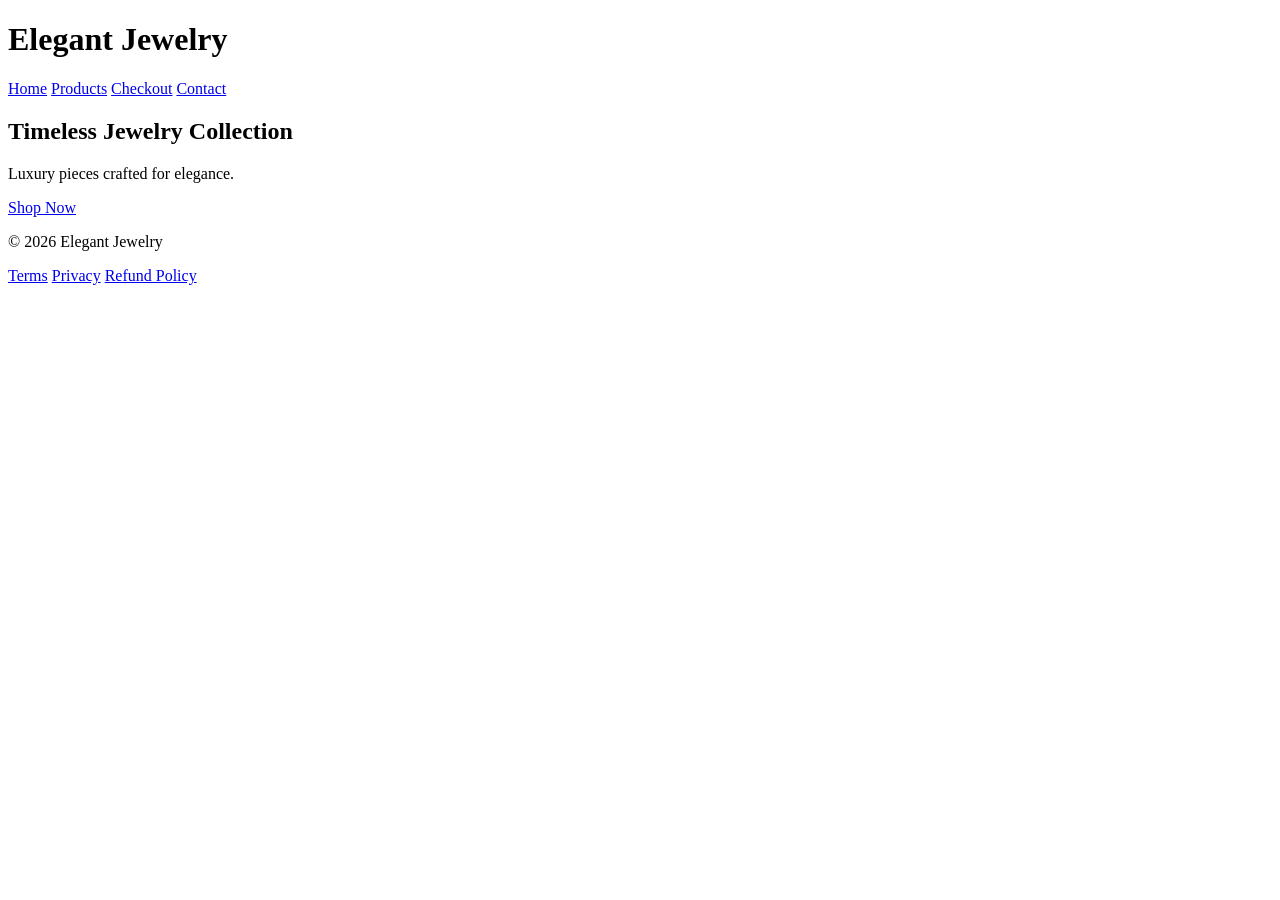
==== index.htm @ c14e5910 "homepage" ====
<!DOCTYPE html>
<html>
<head>
<title>Elegant Jewelry</title>
<link rel="stylesheet" href="style.css">
</head>

<body>

<header>
<h1>Elegant Jewelry</h1>

<nav>
<a href="index.html">Home</a>
<a href="products.html">Products</a>
<a href="checkout.html">Checkout</a>
<a href="contact.html">Contact</a>
</nav>

</header>

<section class="hero">

<h2>Timeless Jewelry Collection</h2>
<p>Luxury pieces crafted for elegance.</p>

<a href="products.html" class="button">Shop Now</a>

</section>

<footer>

<p>© 2026 Elegant Jewelry</p>

<a href="terms.html">Terms</a>
<a href="privacy.html">Privacy</a>
<a href="refund.html">Refund Policy</a>

</footer>

</body>
</html>
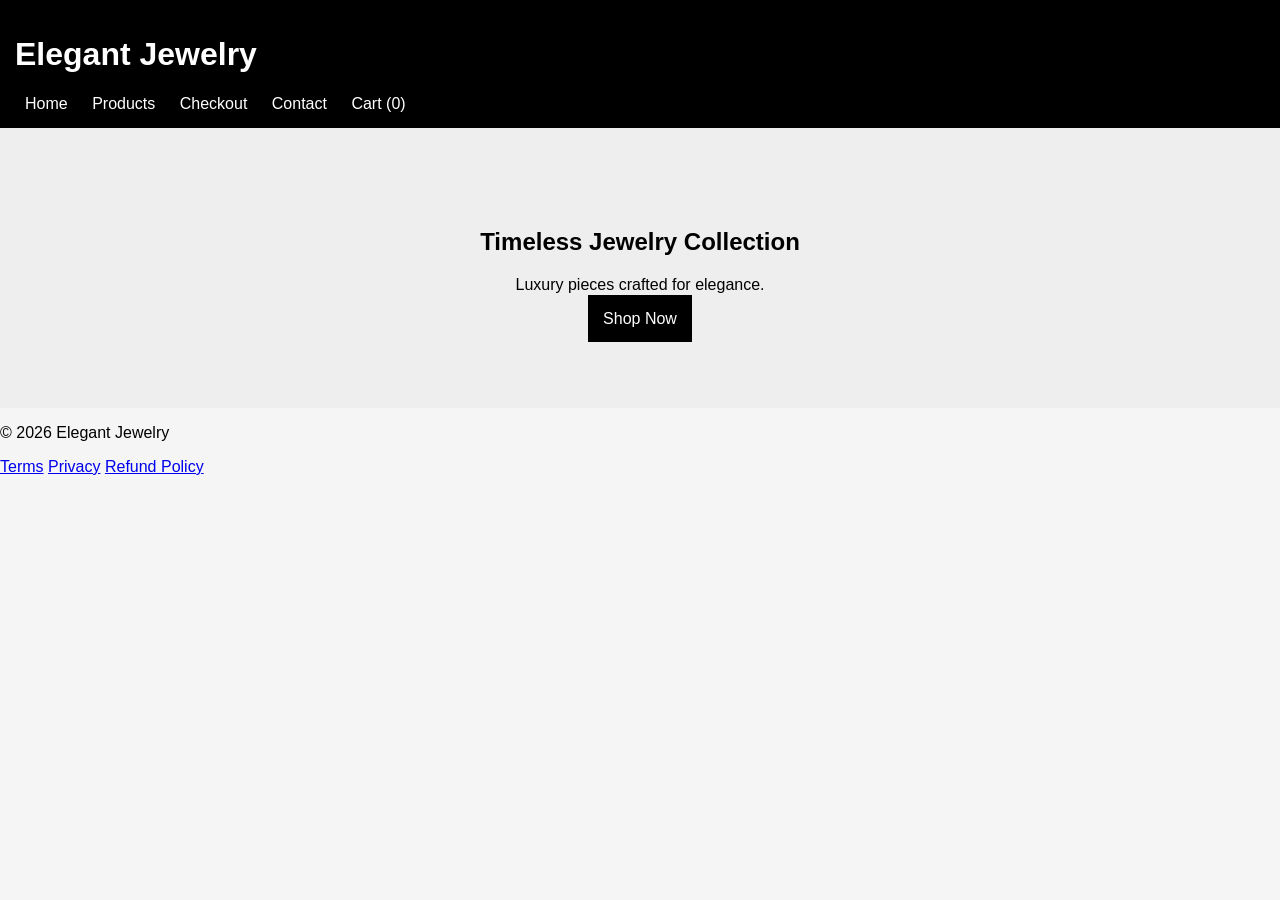
==== commit 107d3040: "Update index.htm" ====
--- a/index.htm
+++ b/index.htm
@@ -15,6 +15,7 @@
 <a href="products.html">Products</a>
 <a href="checkout.html">Checkout</a>
 <a href="contact.html">Contact</a>
+<a href="checkout.html">Cart (<span id="cart-count">0</span>)</a>
 </nav>
 
 </header>
--- a/style.css
+++ b/style.css
@@ -0,0 +1,52 @@
+body{
+font-family:Arial;
+margin:0;
+background:#f5f5f5;
+}
+
+header{
+background:black;
+color:white;
+padding:15px;
+}
+
+nav a{
+color:white;
+margin:10px;
+text-decoration:none;
+}
+
+.products{
+display:grid;
+grid-template-columns:repeat(3,1fr);
+gap:20px;
+padding:30px;
+}
+
+.product{
+background:white;
+padding:20px;
+border-radius:10px;
+text-align:center;
+}
+
+button{
+background:black;
+color:white;
+padding:10px;
+border:none;
+cursor:pointer;
+}
+
+.hero{
+text-align:center;
+padding:80px;
+background:#eee;
+}
+
+.button{
+background:black;
+color:white;
+padding:15px;
+text-decoration:none;
+}
